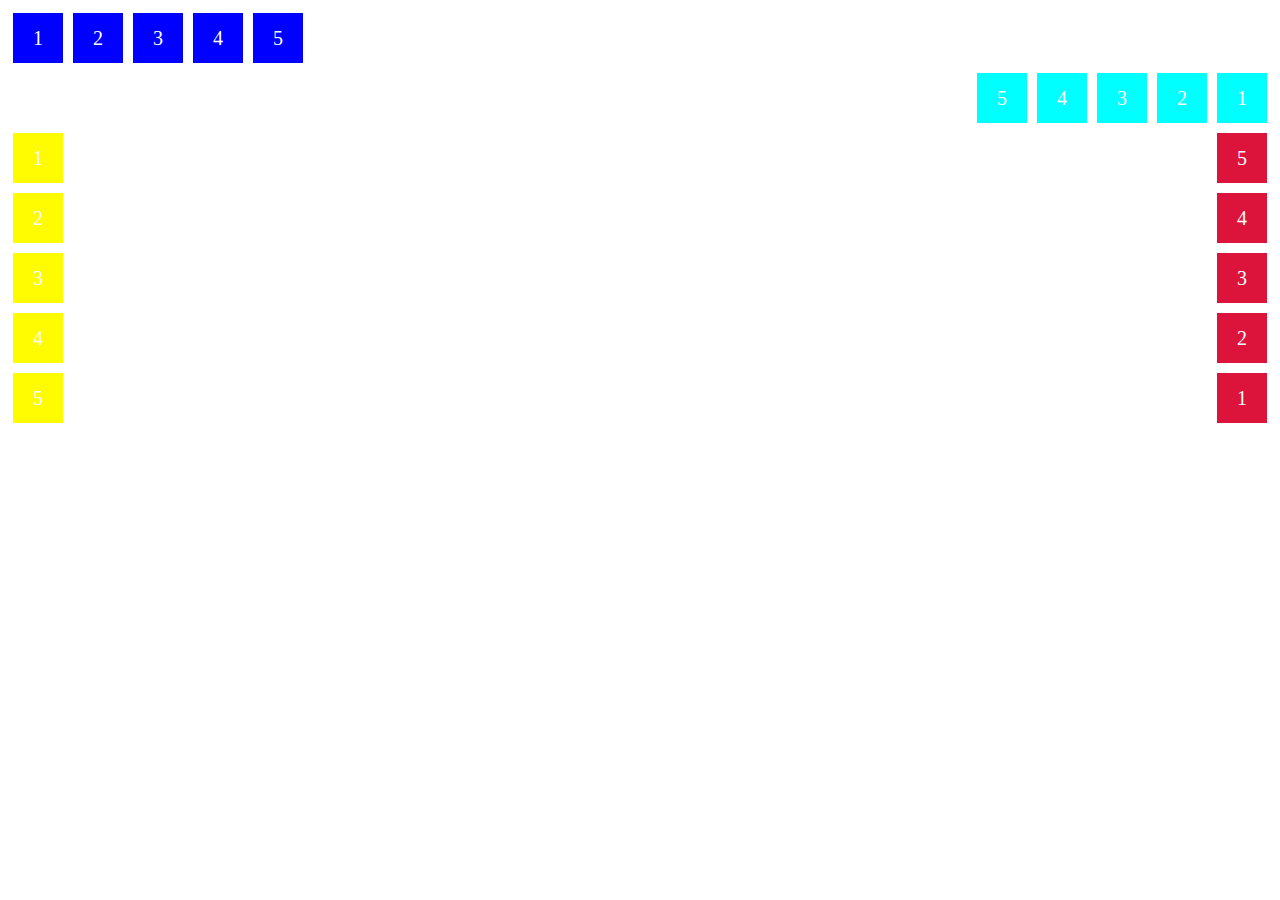
==== flexBox/flex-direction.html @ 6e0ddf43 "trabalhando com flex-box" ====
<!DOCTYPE html>
<html>
<head>
  <meta charset='utf-8'>
  <meta http-equiv='X-UA-Compatible' content='IE=edge'>
  <title>Fundamentos-flex
    direction</title>
  <meta name='viewport' content='width=device-width, initial-scale=1'>
  <link rel='stylesheet' type='text/css' media='screen' href='main.css'>
  <script src='main.js'></script>
</head>
<style>
  .flex-container{
    margin: 0;
    padding: 0;
    display: flex;
    list-style: none;
  }
  .flex-item{
    background: blue;
    height: 50px;
    width: 50px;
    line-height: 50px;
    font-size: 20px;
    color: white;
    text-align: center;
    margin: 5px;
  }
  .row-reverse {
    flex-direction: row-reverse;
  }
  .row-reverse li{
    background-color: aqua;
  }
  .column {
    float: left  ;
    flex-direction: column;
  
  }
  .column li{
    background: rgb(255, 251, 0);
  }
  .column-reverse{
float: right;
flex-direction: column-reverse;
  }
  .column-reverse li{
    background: crimson;
  }
</style>
<body>
  <ul class="flex-container">
    <li class="flex-item">1</li>
    <li class="flex-item">2</li>
    <li class="flex-item">3</li>
    <li class="flex-item">4</li>
    <li class="flex-item">5</li>
  </ul>

  <ul class="flex-container row-reverse">
    <li class="flex-item">1</li>
    <li class="flex-item">2</li>
    <li class="flex-item">3</li>
    <li class="flex-item">4</li>
    <li class="flex-item">5</li>
  </ul>

  <ul class="flex-container column">
    <li class="flex-item">1</li>
    <li class="flex-item">2</li>
    <li class="flex-item">3</li>
    <li class="flex-item">4</li>
    <li class="flex-item">5</li>
  </ul>
  <ul class="flex-container column-reverse">
    <li class="flex-item">1</li>
    <li class="flex-item">2</li>
    <li class="flex-item">3</li>
    <li class="flex-item">4</li>
    <li class="flex-item">5</li>
  </ul>
</body>
</html>
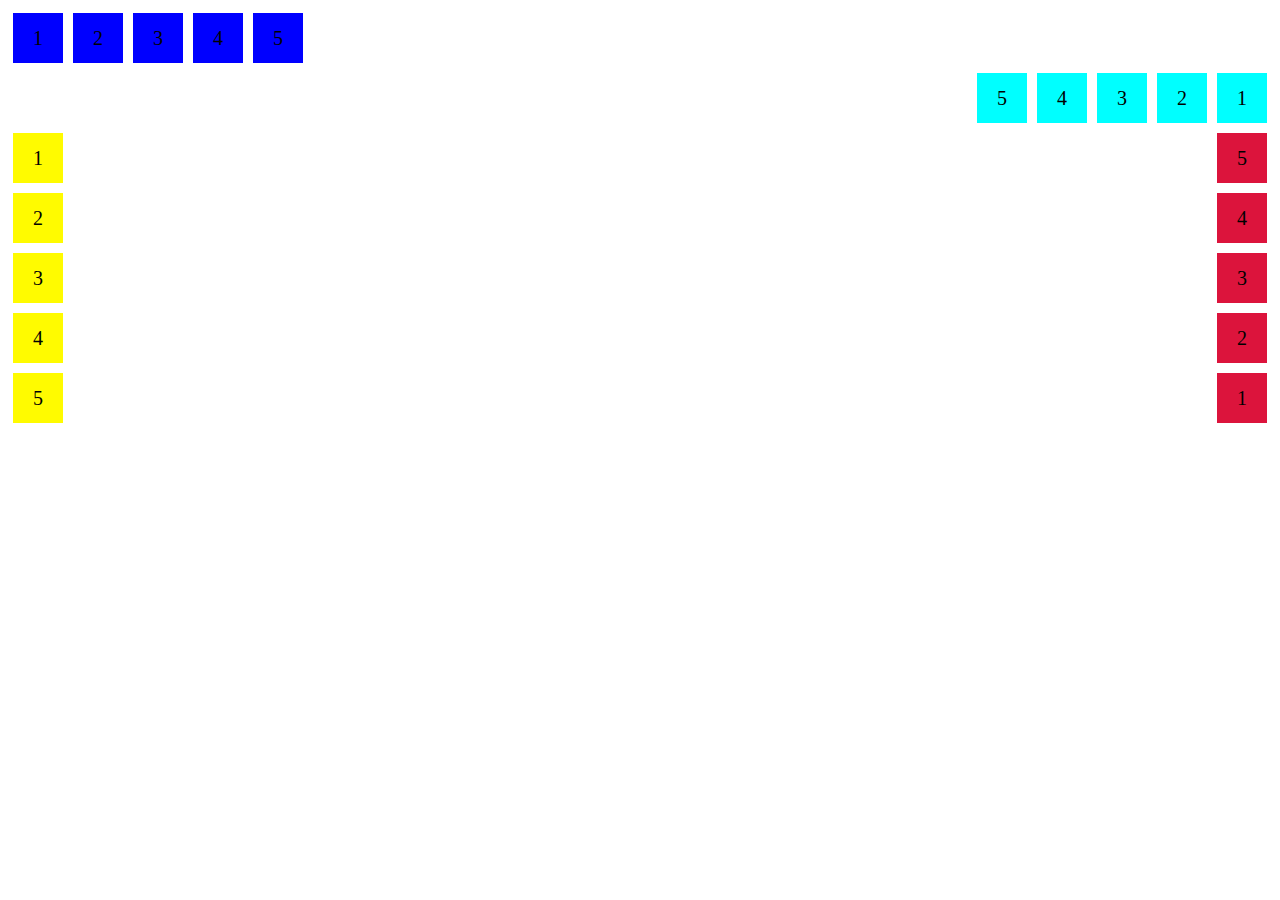
==== commit 537b9cbd: "Flex-wrap" ====
--- a/flexBox/flex-direction.html
+++ b/flexBox/flex-direction.html
@@ -22,7 +22,7 @@
     width: 50px;
     line-height: 50px;
     font-size: 20px;
-    color: white;
+    color: black;
     text-align: center;
     margin: 5px;
   }
